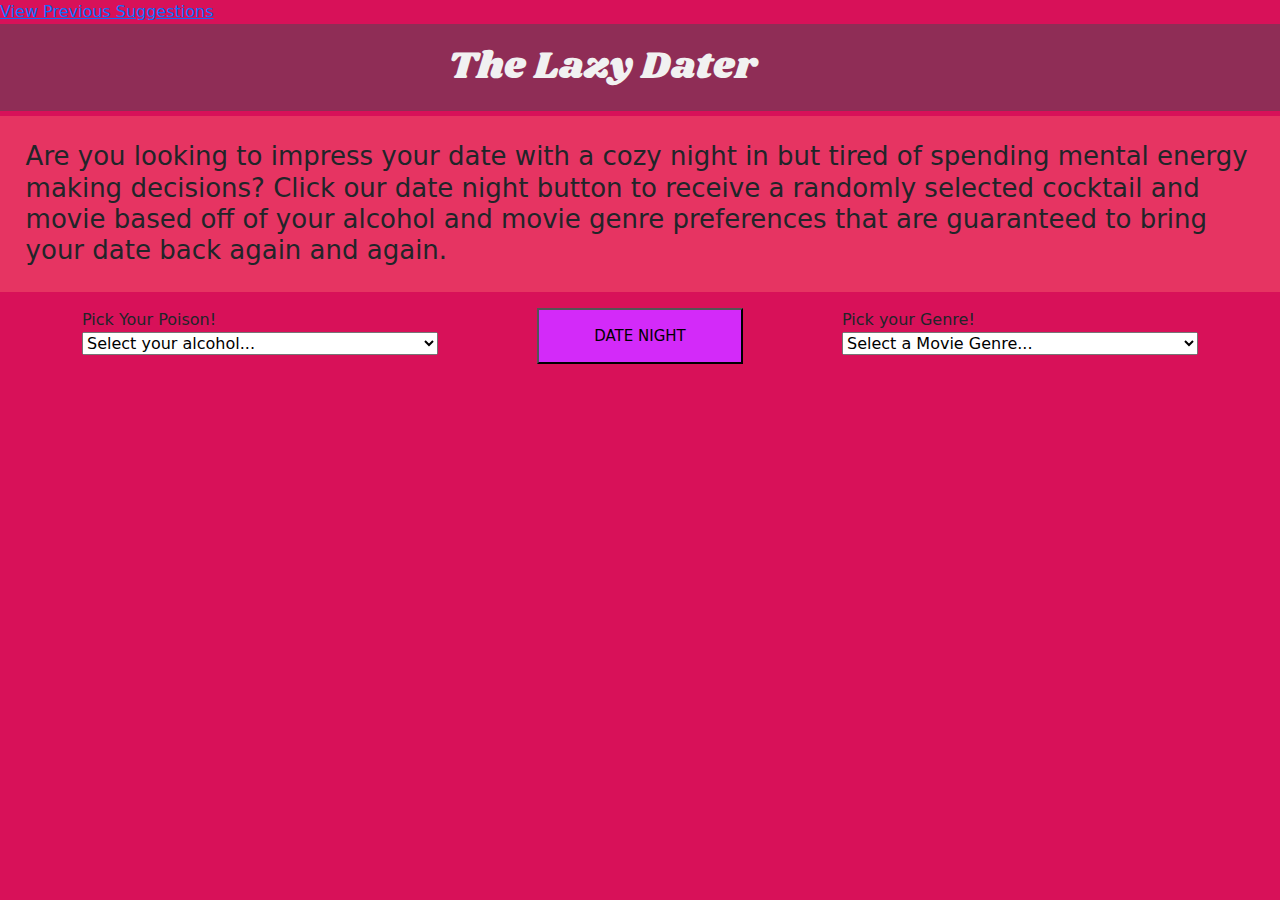
==== index.html @ 11e917c8 "Merge branch 'main' into branch-daniel" ====
<!DOCTYPE html>
<html lang="en">

<head>
    <meta charset="UTF-8">
    <meta http-equiv="X-UA-Compatible" content="IE=edge">
    <meta name="viewport" content="width=device-width, initial-scale=1.0">
    <link rel="stylesheet" href="https://cdn.jsdelivr.net/npm/bootstrap@5.1.3/dist/css/bootstrap.min.css">

    <title>The Lazy Date</title>
    <link rel="stylesheet" href="./assets/css/style.css" />
    <link rel="preconnect" href="https://fonts.googleapis.com">
    <link rel="preconnect" href="https://fonts.gstatic.com" crossorigin>
    <link href="https://fonts.googleapis.com/css2?family=Shrikhand&display=swap" rel="stylesheet">


</head>

<body>
    <header>
        <div class="scores"><a href="search-results.html">View Previous Suggestions</a></div>
        <h1>The Lazy Dater</h1>
        <h3>Are you looking to impress your date with a cozy night in but tired of spending mental energy making decisions? Click our date night button to receive a randomly selected cocktail and movie based off of your alcohol and movie genre preferences that are guaranteed to bring your date back again and again.
        </h3>

    </header>
    <section class="container">
        <div class="row">
            <div class="col-md-4 my-2">
                <div class="drinks" id="drink-menu">Pick Your Poison!
                    <form id="search-form" class="form w-100">

                        <select id="alcohol-list" class="form-input w-100">

                            <option value="" disabled selected>Select your alcohol...</option>
                            <option value="Gin">Gin</option>
                            <option value="Rum">Rum</option>
                            <option value="Bourbon">Bourbon</option>
                            <option value="Tequila">Tequila</option>
                            <option value="Vodka">Vodka</option>
                            <option value="Scotch">Scotch</option>
                            <option value="Whiskey">Whiskey</option>
                        </select>
                    </form>
                </div>
            </div>
            <div class="col-md-4 my-2 d-flex justify-content-center align-items-center"> 
                
                    <button id="date-button" class="">DATE NIGHT</button>
            
            </div>
            <div class="col-md-4 my-2">
                <div class="genres" id="movie-genres">Pick your Genre!
                    <form id="search-form" class="form w-100">
                        <select id="genre-list" class="form-input w-100">
                            <option value="" disabled selected>Select a Movie Genre...</option>
                            <option value="id">Action</option>
                            <option value="12">Adventure</option>
                            <option value="16">Animation</option>
                            <option value="35">Comedy</option>
                            <option value="80">Crime</option>
                            <option value="99">Documentary</option>
                            <option value="18">Drama</option>
                            <option value="10751">Family</option>
                            <option value="14">Fantasy</option>
                            <option value="36">History</option>
                            <option value="27">Horror</option>
                            <option value="10402">Music</option>
                            <option value="9648">Mystery</option>
                            <option value="10749">Romance</option>
                            <option value="878">Science Fiction</option>
                            <option value="10770">TV Movie</option>
                            <option value="53">Thriller</option>
                            <option value="10752">War</option>
                            <option value="37">Western</option>
                        </select>
                    </form>
                </div>
            </div>
        </div>
    </section>








    <section>
        <div id="cocktail-name"></div>
        <div id="cocktail-ingredients"></div>
        <div id="cocktail-recipe"></div>
        <img id="cocktail-picture">
    </section>

        
        <body>
            <div id="cocktail-name"></div>
            <div id="cocktail-ingredients"></div>
            <div id="cocktail-recipe"></div>
            <img id="cocktail-picture">
        </body>
        <body>
            <div id="movie-name"></div>
            <div id="movie-date"></div>
            <div id="movie-overview"></div>
            <img id="movie-poster">
        </body>
    <script src="./assets/js/movie.js"></script>
    <script src="./assets/js/script.js"></script>
</body>

</html>
---- assets/css/style.css ----
:root{
    --magenta: #8F2D56;
    --white: #f1f1f1;
    

}
body{
    background-color: #D81159;
}

header h1 {
    padding: 5px 35%;
    margin: 0;
    font-size: 3vw;
    line-height: 2;
  }
  header h3{
    padding: 2%;
    font-size: 26px;
    background-color: #E63462;
    margin-top: 5px;
    
    
}

button{
    font-size: 15px;
padding: 15px 55px ;
box-shadow: #2db554;
color: #000000;
background-color: #d32af9 

 

}

#movie-genres{
    

}



    
    





h1 {
    margin: 0%;
    font-family: 'shrikhand';
    color: var(--white);
    background-color: var(--magenta)
    }
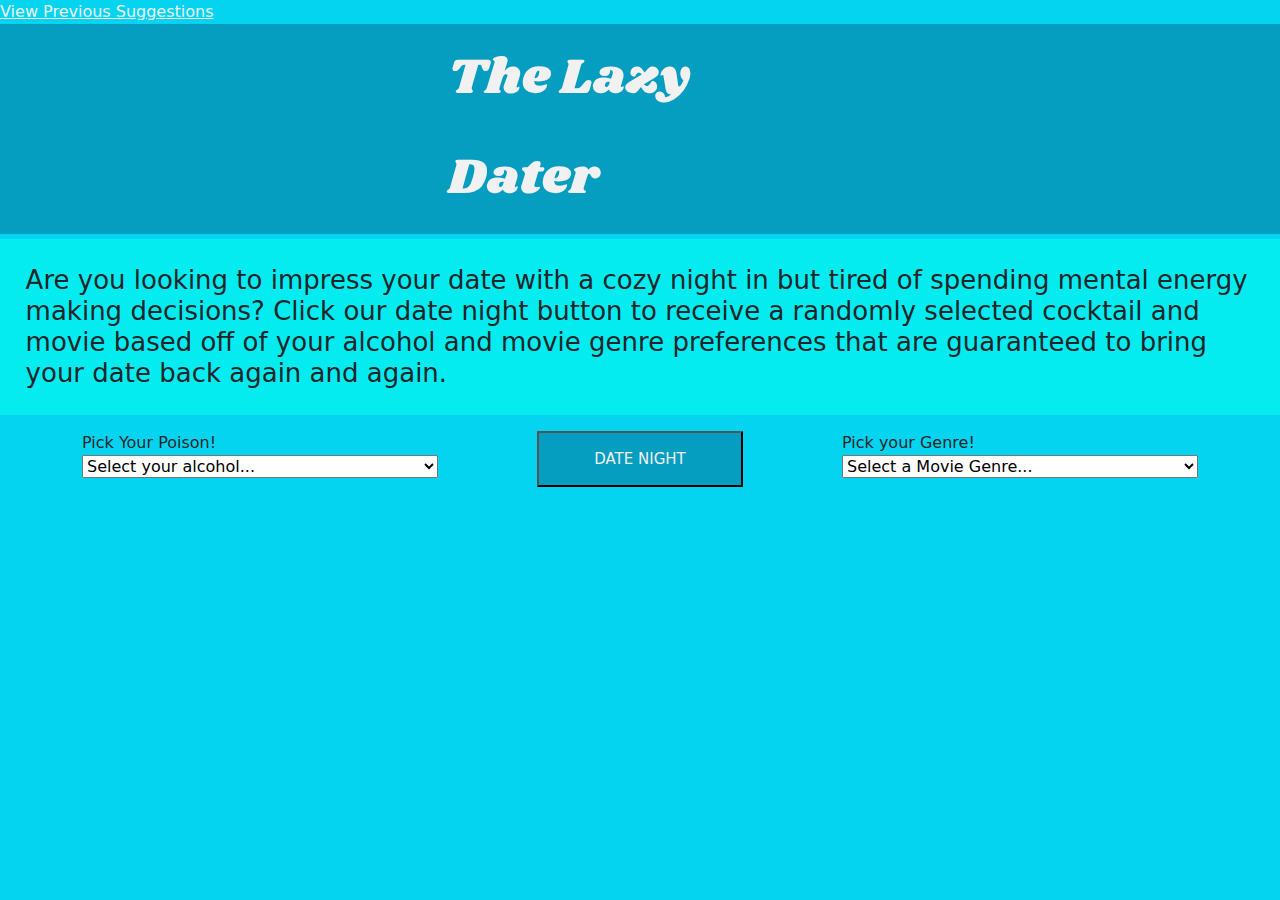
==== commit 32c20af6: "updated color scheme" ====
--- a/index.html
+++ b/index.html
@@ -7,31 +7,27 @@
     <meta name="viewport" content="width=device-width, initial-scale=1.0">
     <link rel="stylesheet" href="https://cdn.jsdelivr.net/npm/bootstrap@5.1.3/dist/css/bootstrap.min.css">
 
-    <title>The Lazy Date</title>
+    <title>The Lazy Dater</title>
     <link rel="stylesheet" href="./assets/css/style.css" />
     <link rel="preconnect" href="https://fonts.googleapis.com">
     <link rel="preconnect" href="https://fonts.gstatic.com" crossorigin>
     <link href="https://fonts.googleapis.com/css2?family=Shrikhand&display=swap" rel="stylesheet">
-
-
 </head>
 
 <body>
     <header>
-        <div class="scores"><a href="search-results.html">View Previous Suggestions</a></div>
+        <a href="search-results.html">View Previous Suggestions</a></div>
         <h1>The Lazy Dater</h1>
         <h3>Are you looking to impress your date with a cozy night in but tired of spending mental energy making decisions? Click our date night button to receive a randomly selected cocktail and movie based off of your alcohol and movie genre preferences that are guaranteed to bring your date back again and again.
         </h3>
+    </header>
 
-    </header>
-    <section class="container">
+    <div class="container">
         <div class="row">
             <div class="col-md-4 my-2">
                 <div class="drinks" id="drink-menu">Pick Your Poison!
                     <form id="search-form" class="form w-100">
-
                         <select id="alcohol-list" class="form-input w-100">
-
                             <option value="" disabled selected>Select your alcohol...</option>
                             <option value="Gin">Gin</option>
                             <option value="Rum">Rum</option>
@@ -44,11 +40,11 @@
                     </form>
                 </div>
             </div>
+
             <div class="col-md-4 my-2 d-flex justify-content-center align-items-center"> 
-                
                     <button id="date-button" class="">DATE NIGHT</button>
-            
             </div>
+
             <div class="col-md-4 my-2">
                 <div class="genres" id="movie-genres">Pick your Genre!
                     <form id="search-form" class="form w-100">
@@ -78,37 +74,25 @@
                 </div>
             </div>
         </div>
-    </section>
+    </div>
 
-
-
-
-
-
-
-
-    <section>
-        <div id="cocktail-name"></div>
-        <div id="cocktail-ingredients"></div>
-        <div id="cocktail-recipe"></div>
-        <img id="cocktail-picture">
-    </section>
-
-        
-        <body>
+        <div>
             <div id="cocktail-name"></div>
             <div id="cocktail-ingredients"></div>
             <div id="cocktail-recipe"></div>
             <img id="cocktail-picture">
-        </body>
-        <body>
+        </div>
+
+        <div>
             <div id="movie-name"></div>
             <div id="movie-date"></div>
             <div id="movie-overview"></div>
             <img id="movie-poster">
-        </body>
+        </div>
+
     <script src="./assets/js/movie.js"></script>
-    <script src="./assets/js/script.js"></script>
+    <script src="./assets/js/cocktail.js"></script>
+
 </body>
 
 </html>--- a/assets/css/style.css
+++ b/assets/css/style.css
@@ -1,60 +1,46 @@
 
 :root{
-    --magenta: #8F2D56;
+    --teal: #059DC0;
     --white: #f1f1f1;
-    
-
-}
-body{
-    background-color: #D81159;
+    --cyan: #04ECF0;
+    --blue: #04D4F0;
 }
 
-header h1 {
-    padding: 5px 35%;
-    margin: 0;
-    font-size: 3vw;
-    line-height: 2;
-  }
-  header h3{
-    padding: 2%;
-    font-size: 26px;
-    background-color: #E63462;
-    margin-top: 5px;
-    
-    
+body{
+    background-color: var(--blue)
 }
 
-button{
-    font-size: 15px;
-padding: 15px 55px ;
-box-shadow: #2db554;
-color: #000000;
-background-color: #d32af9 
-
- 
-
+a {
+    color: var(--white);
 }
-
-#movie-genres{
-    
-
-}
-
-
-
-    
-    
-
-
-
-
 
 h1 {
     margin: 0%;
     font-family: 'shrikhand';
     color: var(--white);
-    background-color: var(--magenta)
+    background-color: var(--teal)
     }
+
+header h1 {
+    padding: 5px 35%;
+    margin: 0;
+    font-size: 50px;
+    line-height: 2;
+  }
+  
+  header h3{
+    padding: 2%;
+    font-size: 26px;
+    background-color: var(--cyan);
+    margin-top: 5px;
+}
+
+button{
+    font-size: 15px;
+    padding: 15px 55px ;
+    color: var(--white);
+    background-color: var(--teal);
+}
 
 
 
